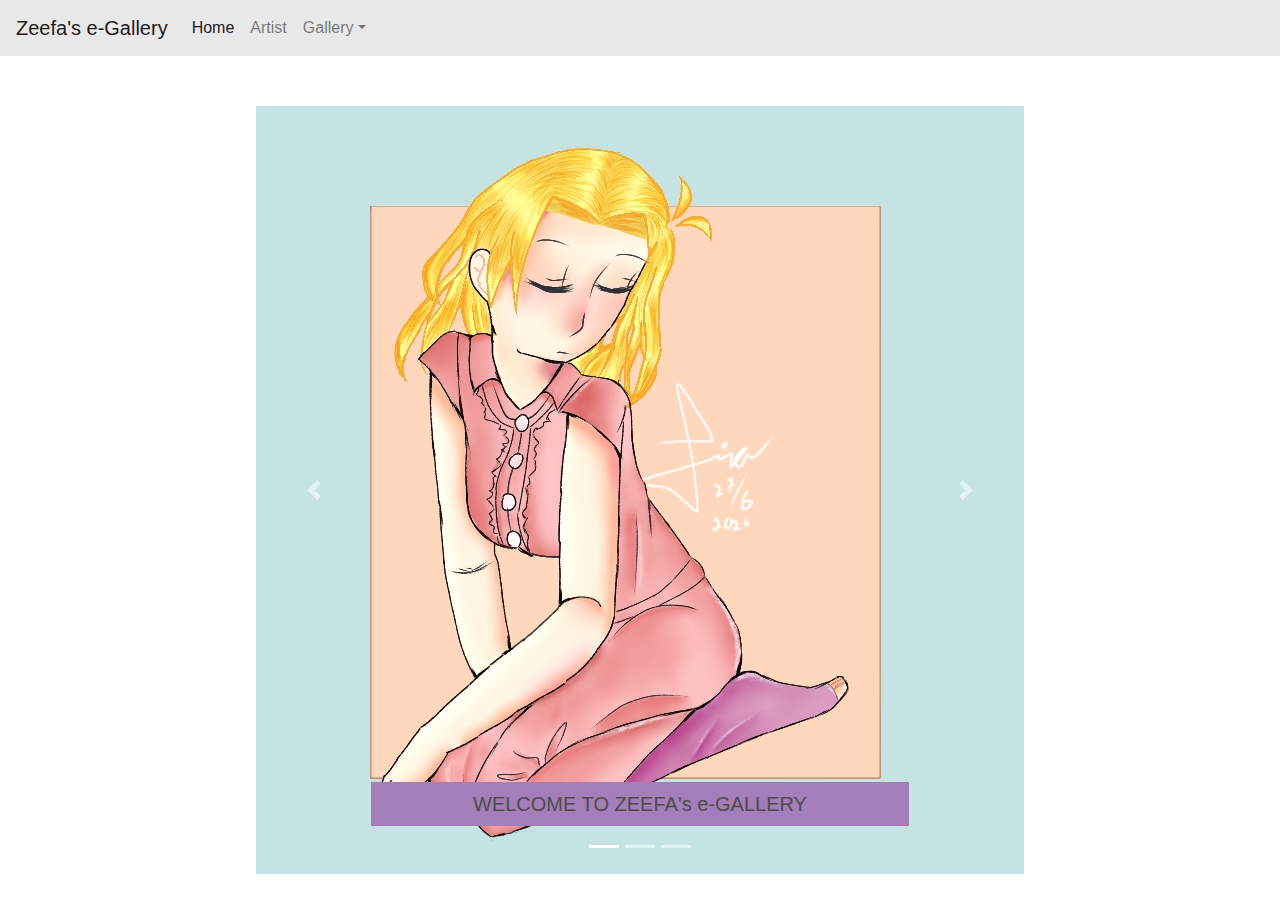
==== index.html @ ceb3c809 "Menambah foto dan Mengedit HTML" ====
<!DOCTYPE html>
<html>

<head>
    <!-- Required meta tags -->
    <meta charset="utf-8">
    <meta name="viewport" content="width=device-width, initial-scale=1, shrink-to-fit=no">

    <!-- Bootstrap CSS -->
    <link rel="stylesheet" href="https://stackpath.bootstrapcdn.com/bootstrap/4.4.1/css/bootstrap.min.css" integrity="sha384-Vkoo8x4CGsO3+Hhxv8T/Q5PaXtkKtu6ug5TOeNV6gBiFeWPGFN9MuhOf23Q9Ifjh" crossorigin="anonymous">
    
    <link rel="preconnect" href="https://fonts.gstatic.com">
    <link href="https://fonts.googleapis.com/css2?family=Langar&display=swap" rel="stylesheet">
    
    <link rel="stylesheet" href="https://cdnjs.cloudflare.com/ajax/libs/font-awesome/4.7.0/css/font-awesome.min.css">
       
   
       <title>Home</title> 
       <link rel="icon" href="https://www.pngfind.com/pngs/m/223-2232869_png-file-svg-moon-icon-circle-png-transparent.png">
       <style>
           body {background-image: url("https://i.pinimg.com/564x/5b/8e/38/5b8e385e38d39f1e26ceb49ce8c6544c.jpg");
                 }
           #kotak {width: 80vw;
              display: flex;
              align-items: center;
              flex-direction: column;
              justify-content: center;
              margin: 0 auto;
              margin-top: 50px;
              margin-bottom: 50px;
                  }
           h5 {background-color: #a37eba;
               padding: 10px;
              color:#4c4c4c;
               display: box; 
              }
           


       </style>
</head>

<body>
  <nav class="navbar navbar-expand-lg navbar-light" style="background-color: #e8e8e8;">
    <a class="navbar-brand" href="index.html">Zeefa's e-Gallery</a>
    <button class="navbar-toggler" type="button" data-toggle="collapse" data-target="#navbarNav" aria-controls="navbarNav" aria-expanded="false" aria-label="Toggle navigation">
      <span class="navbar-toggler-icon"></span>
    </button>
    <div class="collapse navbar-collapse" id="navbarNav">
      <ul class="navbar-nav">
        <li class="nav-item active">
          <a class="nav-link" href="index.html">Home<span class="sr-only">(current)</span></a>
        </li>  
          <li class="nav-item">
            <a class="nav-link" href="artist.html">Artist</a>
          </li>
          <li class="nav-item dropdown">
            <a class="nav-link dropdown-toggle" href="gallery.html">Gallery</a>
          </li>
      </ul>
    </div>
  </nav>
 <div id="kotak">
  <div id="carouselExampleIndicators" class="carousel slide" data-ride="carousel">
    <ol class="carousel-indicators">
      <li data-target="#carouselExampleIndicators" data-slide-to="0" class="active"></li>
      <li data-target="#carouselExampleIndicators" data-slide-to="1"></li>
      <li data-target="#carouselExampleIndicators" data-slide-to="2"></li>
    </ol>
    <div class="carousel-inner">
      <div class="carousel-item active">
        <img src="2020-10.jpg" alt="...">
        <div class="carousel-caption d-none d-md-block">
          <h5>WELCOME TO ZEEFA's e-GALLERY</h5>
        </div>
      </div><div class="carousel-item">
        <img src="2019-4.png" alt="...">
        <div class="carousel-caption d-none d-md-block">
          <h5>
            In this website you can post your art history here</h5>
        </div>
      </div><div class="carousel-item">
        <img src="2018-6.png" alt="...">
        <div class="carousel-caption d-none d-md-block">
          <h5>Post your beautiful art here <br>And everyone can see your improvement and your latest art</h5>
        </div>
      </div>
      </div>
    <a class="carousel-control-prev" href="#carouselExampleIndicators" role="button" data-slide="prev">
      <span class="carousel-control-prev-icon" aria-hidden="true"></span>
      <span class="sr-only">Previous</span>
    </a>
    <a class="carousel-control-next" href="#carouselExampleIndicators" role="button" data-slide="next">
      <span class="carousel-control-next-icon" aria-hidden="true"></span>
      <span class="sr-only">Next</span>
    </a>
  </div>
   </div>  
  
    

    

        
     <script src="https://code.jquery.com/jquery-3.4.1.slim.min.js" integrity="sha384-J6qa4849blE2+poT4WnyKhv5vZF5SrPo0iEjwBvKU7imGFAV0wwj1yYfoRSJoZ+n" crossorigin="anonymous"></script>
     <script src="https://cdn.jsdelivr.net/npm/popper.js@1.16.0/dist/umd/popper.min.js" integrity="sha384-Q6E9RHvbIyZFJoft+2mJbHaEWldlvI9IOYy5n3zV9zzTtmI3UksdQRVvoxMfooAo" crossorigin="anonymous"></script>
     <script src="https://stackpath.bootstrapcdn.com/bootstrap/4.4.1/js/bootstrap.min.js" integrity="sha384-wfSDF2E50Y2D1uUdj0O3uMBJnjuUD4Ih7YwaYd1iqfktj0Uod8GCExl3Og8ifwB6" crossorigin="anonymous"></script>
 </body>
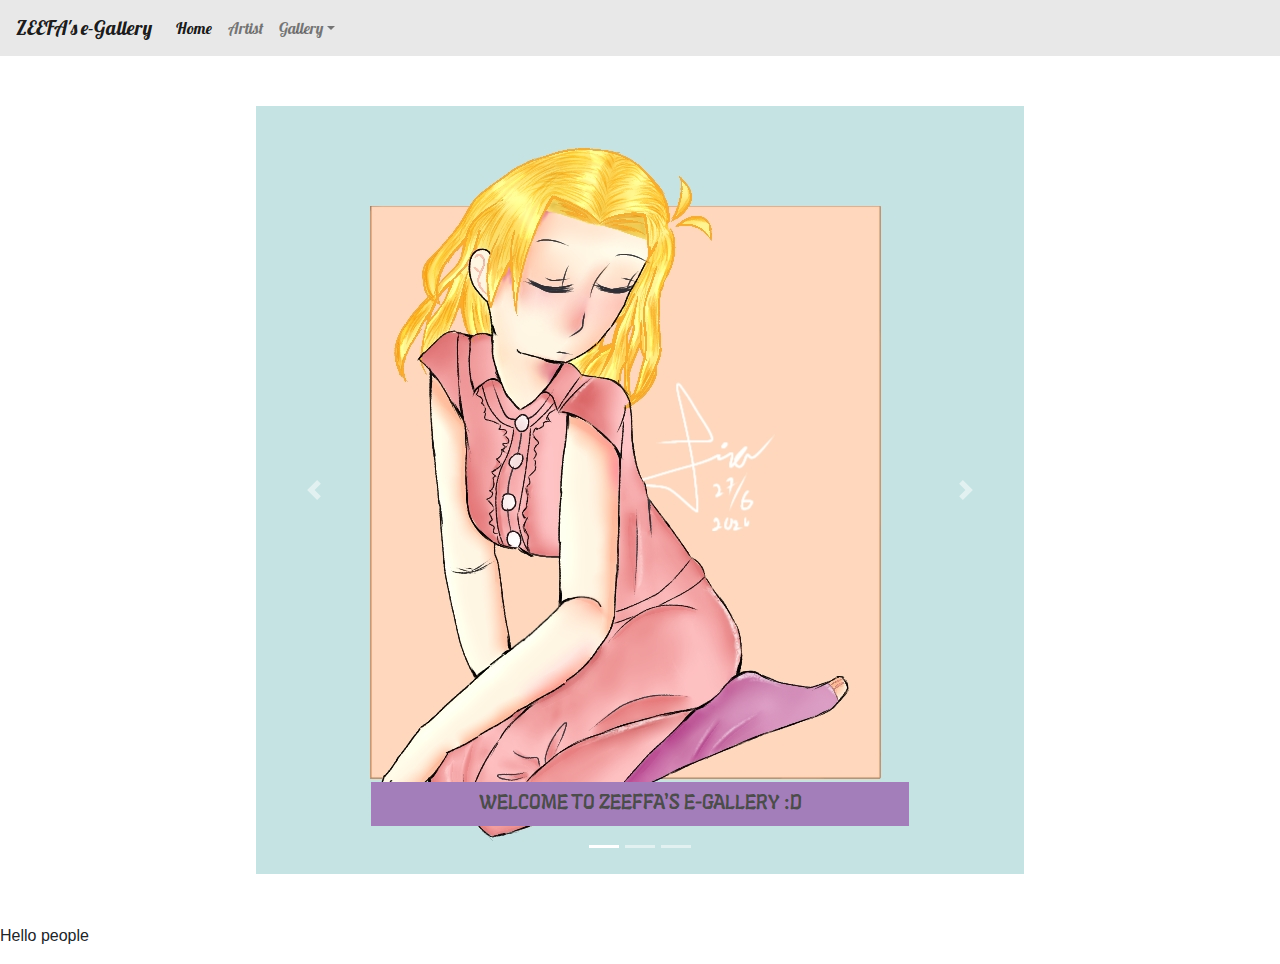
==== commit 99f0c3cf: "Menambah foto dan Mengedit kata-kata yang sala di HTML" ====
--- a/index.html
+++ b/index.html
@@ -10,8 +10,11 @@
     <link rel="stylesheet" href="https://stackpath.bootstrapcdn.com/bootstrap/4.4.1/css/bootstrap.min.css" integrity="sha384-Vkoo8x4CGsO3+Hhxv8T/Q5PaXtkKtu6ug5TOeNV6gBiFeWPGFN9MuhOf23Q9Ifjh" crossorigin="anonymous">
     
     <link rel="preconnect" href="https://fonts.gstatic.com">
-    <link href="https://fonts.googleapis.com/css2?family=Langar&display=swap" rel="stylesheet">
-    
+    <link href="https://fonts.googleapis.com/css2?family=Lobster&display=swap" rel="stylesheet"> 
+
+    <link rel="preconnect" href="https://fonts.gstatic.com">
+    <link href="https://fonts.googleapis.com/css2?family=Langar&display=swap" rel="stylesheet"> 
+
     <link rel="stylesheet" href="https://cdnjs.cloudflare.com/ajax/libs/font-awesome/4.7.0/css/font-awesome.min.css">
        
    
@@ -30,10 +33,22 @@
               margin-bottom: 50px;
                   }
            h5 {background-color: #a37eba;
+               font-family: 'Langar', cursive;
                padding: 10px;
-              color:#4c4c4c;
+               color:#4c4c4c;
                display: box; 
               }
+           @media screen and (max-width: 600px) 
+           {body {display: none;}
+           }
+           .e1 {font-family: 'Lobster', cursive;
+              }
+
+           
+      
+
+
+
            
 
 
@@ -41,8 +56,9 @@
 </head>
 
 <body>
+  <div class="e1">
   <nav class="navbar navbar-expand-lg navbar-light" style="background-color: #e8e8e8;">
-    <a class="navbar-brand" href="index.html">Zeefa's e-Gallery</a>
+    <a class="navbar-brand" href="index.html">ZEEFA's e-Gallery</a>
     <button class="navbar-toggler" type="button" data-toggle="collapse" data-target="#navbarNav" aria-controls="navbarNav" aria-expanded="false" aria-label="Toggle navigation">
       <span class="navbar-toggler-icon"></span>
     </button>
@@ -60,6 +76,7 @@
       </ul>
     </div>
   </nav>
+</div>
  <div id="kotak">
   <div id="carouselExampleIndicators" class="carousel slide" data-ride="carousel">
     <ol class="carousel-indicators">
@@ -71,7 +88,7 @@
       <div class="carousel-item active">
         <img src="2020-10.jpg" alt="...">
         <div class="carousel-caption d-none d-md-block">
-          <h5>WELCOME TO ZEEFA's e-GALLERY</h5>
+          <h5>WELCOME TO ZEEFFA'S E-GALLERY :D</h5>
         </div>
       </div><div class="carousel-item">
         <img src="2019-4.png" alt="...">
@@ -82,7 +99,7 @@
       </div><div class="carousel-item">
         <img src="2018-6.png" alt="...">
         <div class="carousel-caption d-none d-md-block">
-          <h5>Post your beautiful art here <br>And everyone can see your improvement and your latest art</h5>
+          <h5>Post your beautiful art here <br>And let everyone see your improvement and your latest art</h5>
         </div>
       </div>
       </div>
@@ -105,7 +122,11 @@
      <script src="https://code.jquery.com/jquery-3.4.1.slim.min.js" integrity="sha384-J6qa4849blE2+poT4WnyKhv5vZF5SrPo0iEjwBvKU7imGFAV0wwj1yYfoRSJoZ+n" crossorigin="anonymous"></script>
      <script src="https://cdn.jsdelivr.net/npm/popper.js@1.16.0/dist/umd/popper.min.js" integrity="sha384-Q6E9RHvbIyZFJoft+2mJbHaEWldlvI9IOYy5n3zV9zzTtmI3UksdQRVvoxMfooAo" crossorigin="anonymous"></script>
      <script src="https://stackpath.bootstrapcdn.com/bootstrap/4.4.1/js/bootstrap.min.js" integrity="sha384-wfSDF2E50Y2D1uUdj0O3uMBJnjuUD4Ih7YwaYd1iqfktj0Uod8GCExl3Og8ifwB6" crossorigin="anonymous"></script>
- </body>    
+
+     <div id="hide">
+       <p>Hello people</p>
+     </div>
+    </body>    
 
 
 
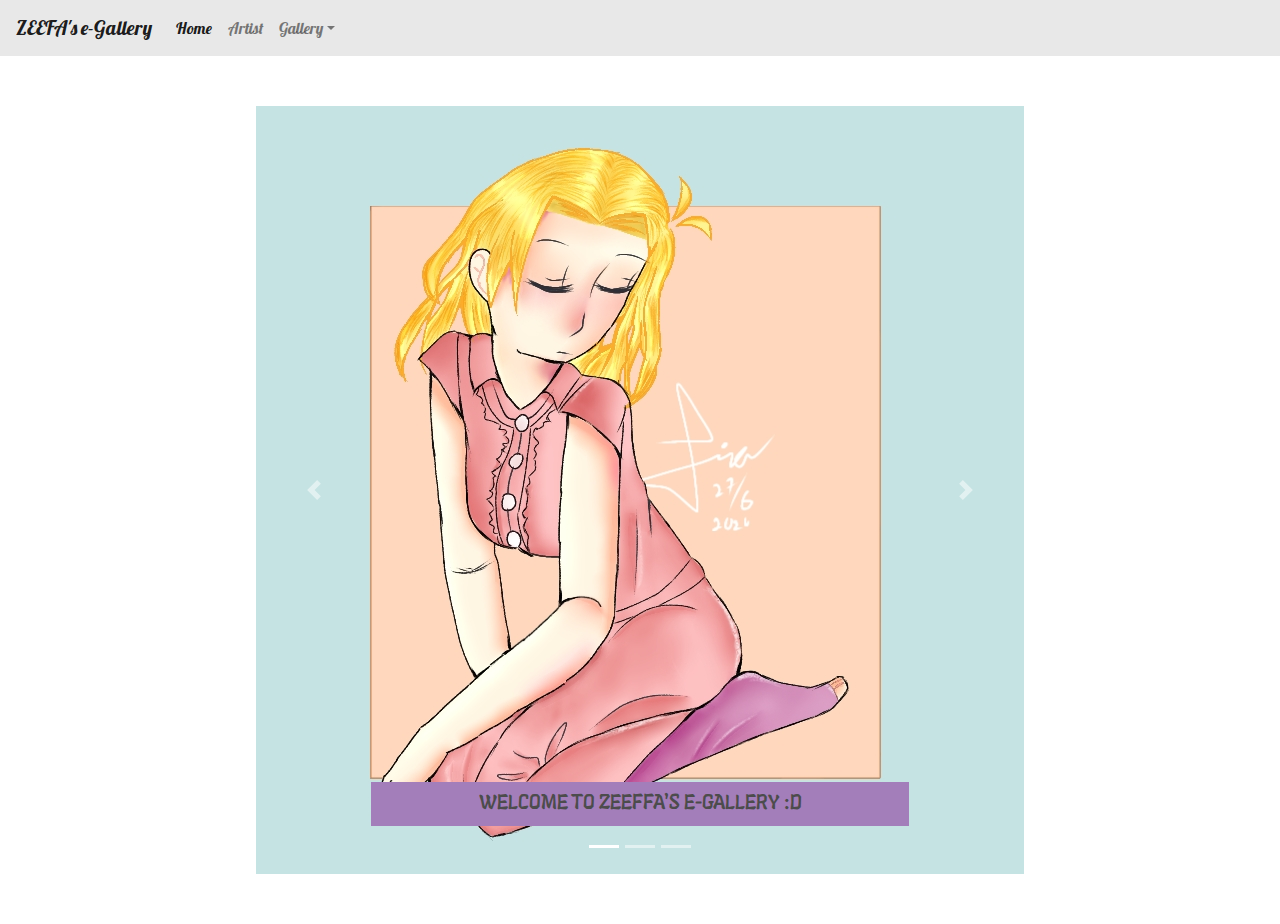
==== commit a9914d90: "Mengedit HTML" ====
--- a/index.html
+++ b/index.html
@@ -123,9 +123,7 @@
      <script src="https://cdn.jsdelivr.net/npm/popper.js@1.16.0/dist/umd/popper.min.js" integrity="sha384-Q6E9RHvbIyZFJoft+2mJbHaEWldlvI9IOYy5n3zV9zzTtmI3UksdQRVvoxMfooAo" crossorigin="anonymous"></script>
      <script src="https://stackpath.bootstrapcdn.com/bootstrap/4.4.1/js/bootstrap.min.js" integrity="sha384-wfSDF2E50Y2D1uUdj0O3uMBJnjuUD4Ih7YwaYd1iqfktj0Uod8GCExl3Og8ifwB6" crossorigin="anonymous"></script>
 
-     <div id="hide">
-       <p>Hello people</p>
-     </div>
+     
     </body>    
 
 
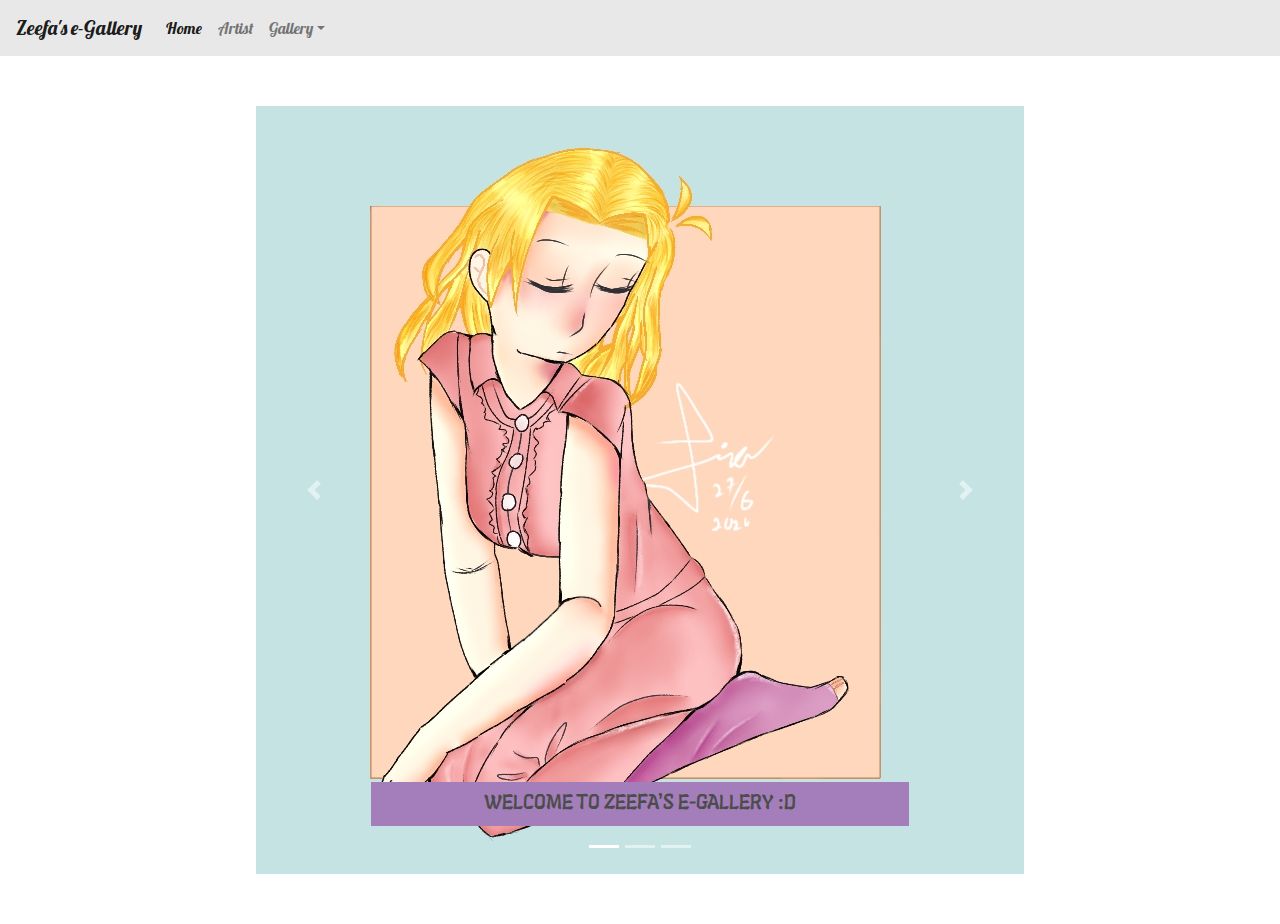
==== commit 42d66bd6: "Mengedit HTML" ====
--- a/index.html
+++ b/index.html
@@ -58,7 +58,7 @@
 <body>
   <div class="e1">
   <nav class="navbar navbar-expand-lg navbar-light" style="background-color: #e8e8e8;">
-    <a class="navbar-brand" href="index.html">ZEEFA's e-Gallery</a>
+    <a class="navbar-brand" href="index.html">Zeefa's e-Gallery</a>
     <button class="navbar-toggler" type="button" data-toggle="collapse" data-target="#navbarNav" aria-controls="navbarNav" aria-expanded="false" aria-label="Toggle navigation">
       <span class="navbar-toggler-icon"></span>
     </button>
@@ -72,6 +72,13 @@
           </li>
           <li class="nav-item dropdown">
             <a class="nav-link dropdown-toggle" href="gallery.html">Gallery</a>
+            <div class="dropdown-menu" aria-labelledby="navbarDropdown">
+              <a class="dropdown-item" href="gallery.html#2020">2020</a>
+              <a class="dropdown-item" href="gallery.html#2019">2019</a>
+              <a class="dropdown-item" href="gallery.html#2018">2018</a>
+              <a class="dropdown-item" href="gallery.html#2017">2017</a>
+              <a class="dropdown-item" href="gallery.html#2016">2016</a>
+            </div>
           </li>
       </ul>
     </div>
@@ -88,7 +95,7 @@
       <div class="carousel-item active">
         <img src="2020-10.jpg" alt="...">
         <div class="carousel-caption d-none d-md-block">
-          <h5>WELCOME TO ZEEFFA'S E-GALLERY :D</h5>
+          <h5>WELCOME TO ZEEFA'S E-GALLERY :D</h5>
         </div>
       </div><div class="carousel-item">
         <img src="2019-4.png" alt="...">
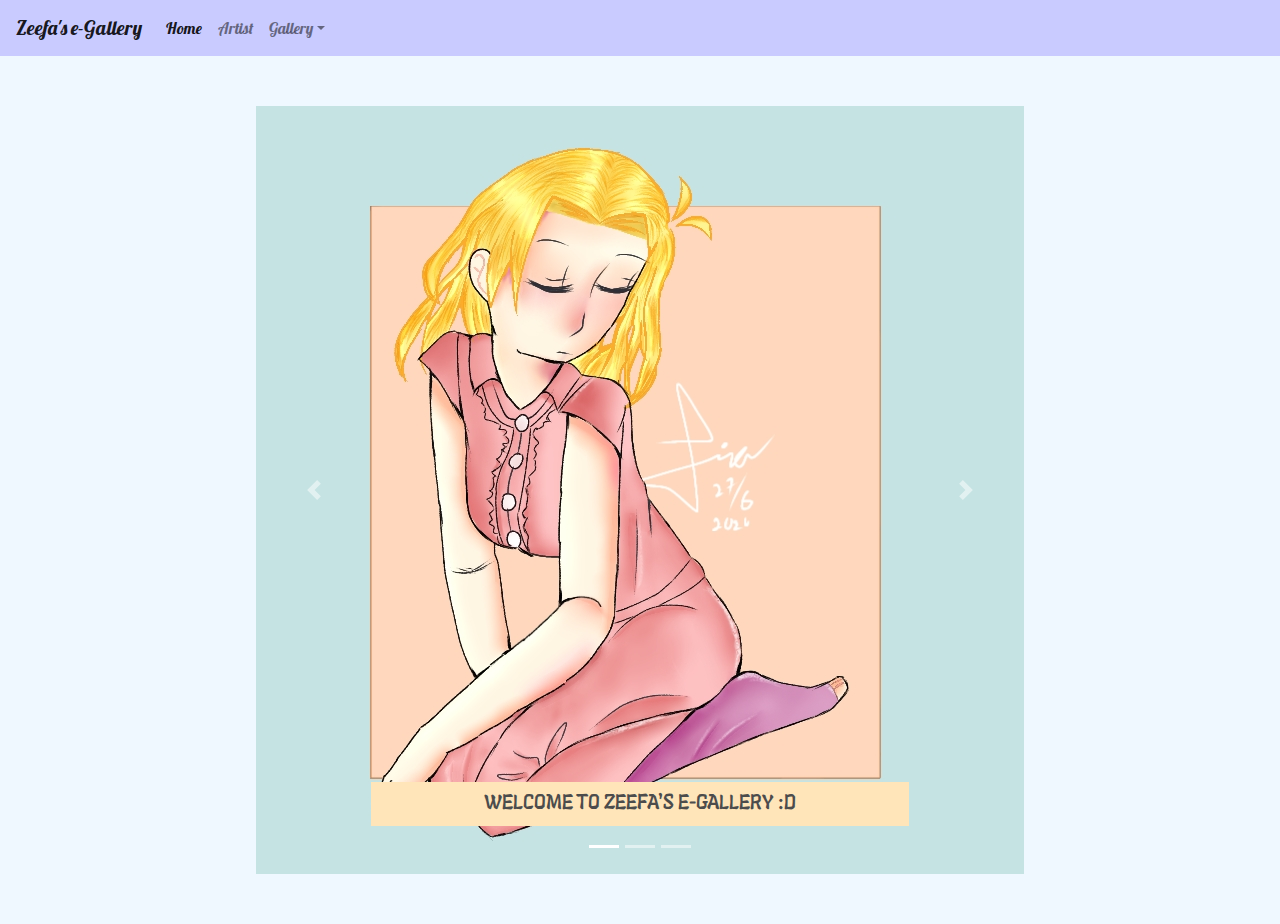
==== commit 67b0ae4e: "Mengedit HTML & CSS" ====
--- a/index.html
+++ b/index.html
@@ -21,7 +21,7 @@
        <title>Home</title> 
        <link rel="icon" href="https://www.pngfind.com/pngs/m/223-2232869_png-file-svg-moon-icon-circle-png-transparent.png">
        <style>
-           body {background-image: url("https://i.pinimg.com/564x/5b/8e/38/5b8e385e38d39f1e26ceb49ce8c6544c.jpg");
+           body {background-color: #eff8ff;
                  }
            #kotak {width: 80vw;
               display: flex;
@@ -32,11 +32,10 @@
               margin-top: 50px;
               margin-bottom: 50px;
                   }
-           h5 {background-color: #a37eba;
+           h5 {background-color: #ffe5b9;
                font-family: 'Langar', cursive;
                padding: 10px;
-               color:#4c4c4c;
-               display: box; 
+               color:#4c4c4c; 
               }
            @media screen and (max-width: 600px) 
            {body {display: none;}
@@ -49,15 +48,13 @@
 
 
 
-           
-
-
+      
        </style>
 </head>
 
 <body>
   <div class="e1">
-  <nav class="navbar navbar-expand-lg navbar-light" style="background-color: #e8e8e8;">
+  <nav class="navbar navbar-expand-lg navbar-light" style="background-color: #c9cbff;">
     <a class="navbar-brand" href="index.html">Zeefa's e-Gallery</a>
     <button class="navbar-toggler" type="button" data-toggle="collapse" data-target="#navbarNav" aria-controls="navbarNav" aria-expanded="false" aria-label="Toggle navigation">
       <span class="navbar-toggler-icon"></span>
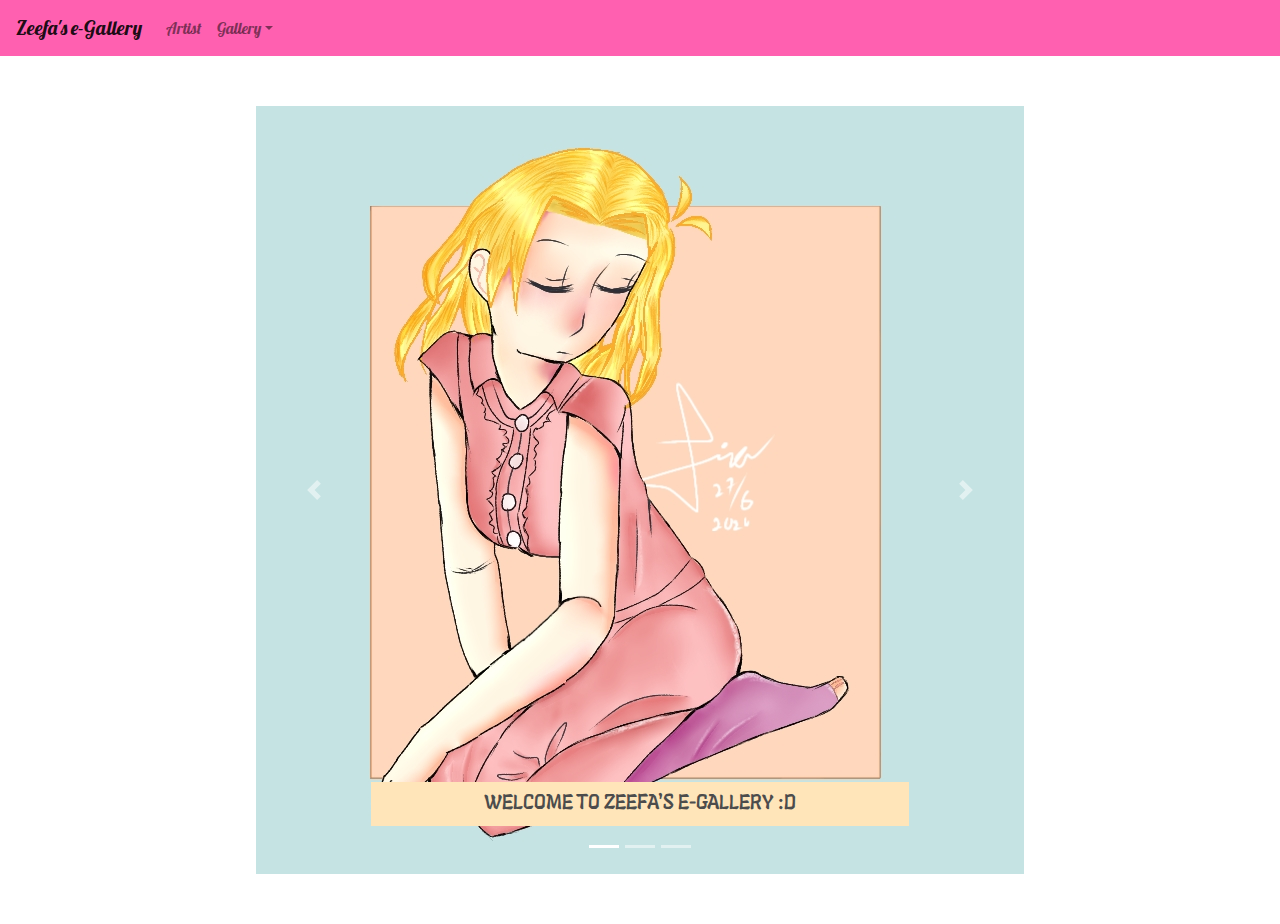
==== commit 4fedff49: "Mengedit HTML dan Menambah CSS" ====
--- a/index.html
+++ b/index.html
@@ -9,64 +9,45 @@
     <!-- Bootstrap CSS -->
     <link rel="stylesheet" href="https://stackpath.bootstrapcdn.com/bootstrap/4.4.1/css/bootstrap.min.css" integrity="sha384-Vkoo8x4CGsO3+Hhxv8T/Q5PaXtkKtu6ug5TOeNV6gBiFeWPGFN9MuhOf23Q9Ifjh" crossorigin="anonymous">
     
+    <!-- Font Google -->
     <link rel="preconnect" href="https://fonts.gstatic.com">
     <link href="https://fonts.googleapis.com/css2?family=Lobster&display=swap" rel="stylesheet"> 
 
     <link rel="preconnect" href="https://fonts.gstatic.com">
     <link href="https://fonts.googleapis.com/css2?family=Langar&display=swap" rel="stylesheet"> 
 
+    <!-- Font Awesome -->
     <link rel="stylesheet" href="https://cdnjs.cloudflare.com/ajax/libs/font-awesome/4.7.0/css/font-awesome.min.css">
        
+    <!-- CSS -->
+    <link rel="stylesheet" href="index-style.css">
    
        <title>Home</title> 
+       <!-- Logo -->
        <link rel="icon" href="https://www.pngfind.com/pngs/m/223-2232869_png-file-svg-moon-icon-circle-png-transparent.png">
-       <style>
-           body {background-color: #eff8ff;
-                 }
-           #kotak {width: 80vw;
-              display: flex;
-              align-items: center;
-              flex-direction: column;
-              justify-content: center;
-              margin: 0 auto;
-              margin-top: 50px;
-              margin-bottom: 50px;
-                  }
-           h5 {background-color: #ffe5b9;
-               font-family: 'Langar', cursive;
-               padding: 10px;
-               color:#4c4c4c; 
-              }
-           @media screen and (max-width: 600px) 
-           {body {display: none;}
-           }
-           .e1 {font-family: 'Lobster', cursive;
-              }
-
-           
       
-
-
-
+        
       
-       </style>
 </head>
 
 <body>
-  <div class="e1">
-  <nav class="navbar navbar-expand-lg navbar-light" style="background-color: #c9cbff;">
+  
+  <!--Navbar-->
+  <div class="e1-navbar">
+  <nav class="navbar navbar-expand-lg navbar-light" style="background-color: #ff60b0">
     <a class="navbar-brand" href="index.html">Zeefa's e-Gallery</a>
+
     <button class="navbar-toggler" type="button" data-toggle="collapse" data-target="#navbarNav" aria-controls="navbarNav" aria-expanded="false" aria-label="Toggle navigation">
       <span class="navbar-toggler-icon"></span>
     </button>
+
     <div class="collapse navbar-collapse" id="navbarNav">
       <ul class="navbar-nav">
-        <li class="nav-item active">
-          <a class="nav-link" href="index.html">Home<span class="sr-only">(current)</span></a>
-        </li>  
+        <!-- About Me -->
           <li class="nav-item">
             <a class="nav-link" href="artist.html">Artist</a>
           </li>
+        <!-- Gallery -->  
           <li class="nav-item dropdown">
             <a class="nav-link dropdown-toggle" href="gallery.html">Gallery</a>
             <div class="dropdown-menu" aria-labelledby="navbarDropdown">
@@ -80,6 +61,8 @@
       </ul>
     </div>
   </nav>
+
+  <!--Carousel-->
 </div>
  <div id="kotak">
   <div id="carouselExampleIndicators" class="carousel slide" data-ride="carousel">
--- a/index-style.css
+++ b/index-style.css
@@ -0,0 +1,66 @@
+html {scroll-behavior: smooth;
+                }
+
+body {background-image: url("https://i.pinimg.com/564x/96/a4/59/96a4599021fcf8f045ba56f20c4bce63.jpg");
+
+}
+
+
+
+/* Carousel */
+#kotak {width: 80vw;
+display: flex;
+align-items: center;
+flex-direction: column;
+justify-content: center;
+margin: 0 auto;
+margin-top: 50px;
+margin-bottom: 50px;
+
+ }
+
+
+h5 {background-color: #ffe5b9;
+font-family: 'Langar', cursive;
+padding: 10px;
+color:#4c4c4c; 
+}
+
+@media screen and (max-width: 600px) 
+{body {display: none;}
+}
+
+/* navbar */
+.e1-navbar {font-family: 'Lobster', cursive;
+}
+
+.navbar-nav {justify-content: space-around;
+             display:flex;
+             flex-direction: row-reverse;
+}
+
+h1 {color:#a37eba; text-align:center;
+    font-family: 'Langar', cursive;
+    margin-bottom: 50px; 
+    }
+ .heading-1 {color:#4c4c4c; text-align:center;}
+ .heading-2 {color:red;}
+
+ /* box biodata dan tahun2 draw */
+ .box {background-color:#ffe5b9; 
+       width: 80vw;
+       display: flex;
+       align-items: center;
+       flex-direction: column;
+       justify-content: center;
+       margin: 0 auto;
+       margin-top: 50px;
+       }
+  .e1 {font-family: 'Lobster', cursive;
+      }
+
+
+
+
+
+
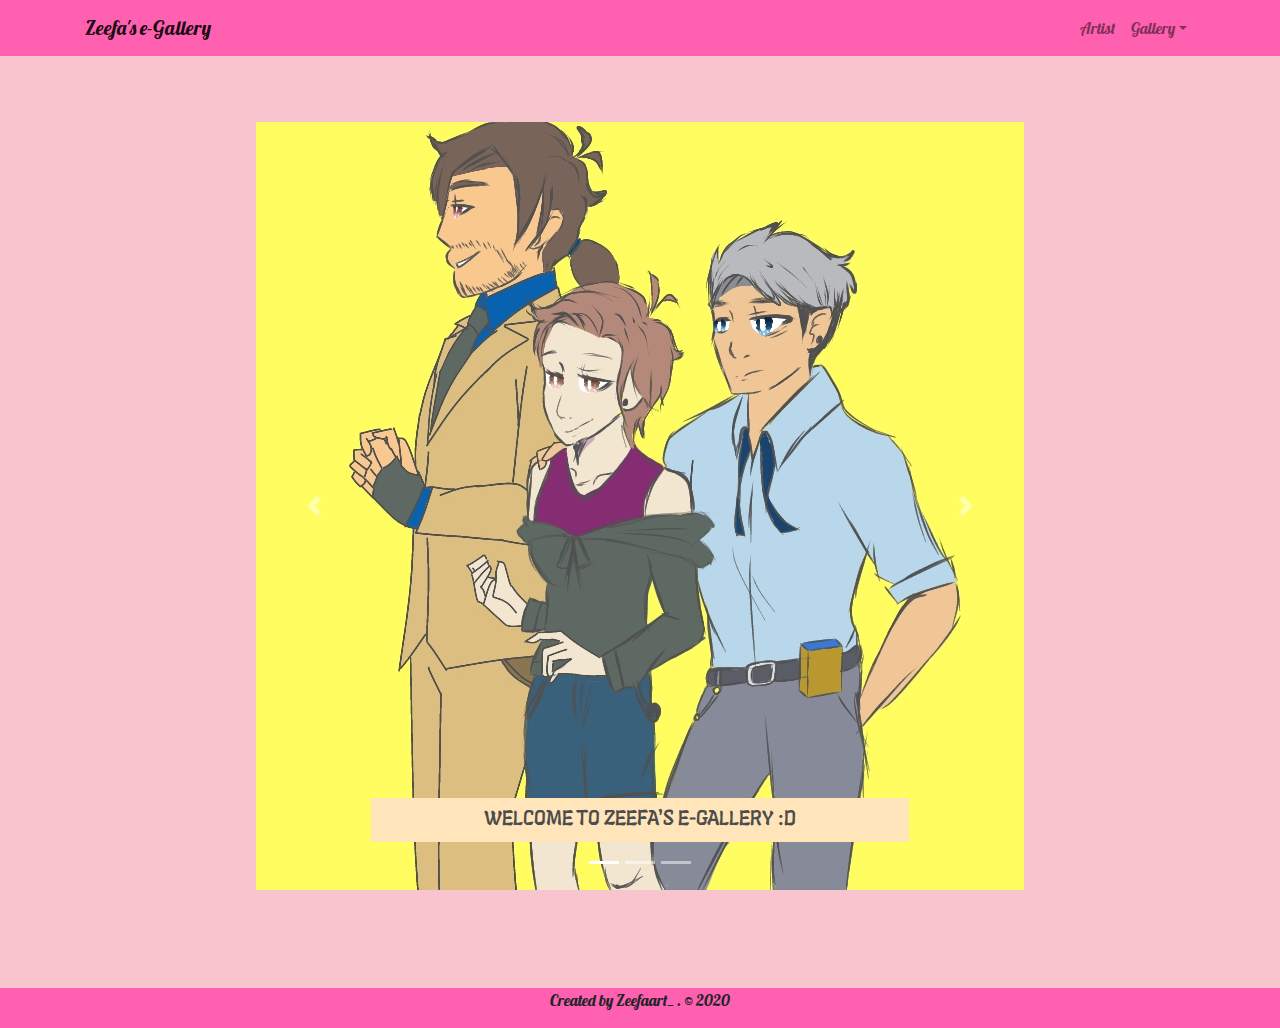
==== commit 9cbade4b: "Mengedit CSS dan Tambah gambar 2021" ====
--- a/index.html
+++ b/index.html
@@ -31,25 +31,28 @@
 </head>
 
 <body>
+
   
   <!--Navbar-->
   <div class="e1-navbar">
-  <nav class="navbar navbar-expand-lg navbar-light" style="background-color: #ff60b0">
+  <nav class="navbar navbar-expand-lg navbar-light fixed-top" style="background-color: #ff60b0" id="mainNav">
+    <div class="container">
     <a class="navbar-brand" href="index.html">Zeefa's e-Gallery</a>
 
-    <button class="navbar-toggler" type="button" data-toggle="collapse" data-target="#navbarNav" aria-controls="navbarNav" aria-expanded="false" aria-label="Toggle navigation">
+    <button class="navbar-toggler navbar-toggler-right" type="button" data-toggle="collapse" data-target="#navbarNav" aria-controls="navbarNav" aria-expanded="false" aria-label="Toggle navigation">
       <span class="navbar-toggler-icon"></span>
     </button>
 
     <div class="collapse navbar-collapse" id="navbarNav">
-      <ul class="navbar-nav">
+      <ul class="navbar-nav ml-auto">
         <!-- About Me -->
           <li class="nav-item">
-            <a class="nav-link" href="artist.html">Artist</a>
-          </li>
+            <a class="nav-link js-scroll-trigger" href="artist.html">Artist</a>
+          </li 
+          >
         <!-- Gallery -->  
           <li class="nav-item dropdown">
-            <a class="nav-link dropdown-toggle" href="gallery.html">Gallery</a>
+            <a class="nav-link dropdown-toggle js-scroll-trigger" href="gallery.html">Gallery</a>
             <div class="dropdown-menu" aria-labelledby="navbarDropdown">
               <a class="dropdown-item" href="gallery.html#2020">2020</a>
               <a class="dropdown-item" href="gallery.html#2019">2019</a>
@@ -60,10 +63,15 @@
           </li>
       </ul>
     </div>
+  </div>
   </nav>
+  
+
+  <br><br><br>
 
   <!--Carousel-->
-</div>
+ 
+
  <div id="kotak">
   <div id="carouselExampleIndicators" class="carousel slide" data-ride="carousel">
     <ol class="carousel-indicators">
@@ -71,25 +79,27 @@
       <li data-target="#carouselExampleIndicators" data-slide-to="1"></li>
       <li data-target="#carouselExampleIndicators" data-slide-to="2"></li>
     </ol>
+
     <div class="carousel-inner">
       <div class="carousel-item active">
-        <img src="2020-10.jpg" alt="...">
+        <img src="./2021-1.jpeg" alt="..." style="height: auto;">
         <div class="carousel-caption d-none d-md-block">
           <h5>WELCOME TO ZEEFA'S E-GALLERY :D</h5>
         </div>
       </div><div class="carousel-item">
-        <img src="2019-4.png" alt="...">
+        <img src="./2019-4.png" alt="..." style="height: auto;">
         <div class="carousel-caption d-none d-md-block">
           <h5>
             In this website you can post your art history here</h5>
         </div>
       </div><div class="carousel-item">
-        <img src="2018-6.png" alt="...">
+        <img src="./2020-2.png" alt="..." style="height: auto;">
         <div class="carousel-caption d-none d-md-block">
           <h5>Post your beautiful art here <br>And let everyone see your improvement and your latest art</h5>
         </div>
       </div>
       </div>
+
     <a class="carousel-control-prev" href="#carouselExampleIndicators" role="button" data-slide="prev">
       <span class="carousel-control-prev-icon" aria-hidden="true"></span>
       <span class="sr-only">Previous</span>
@@ -100,9 +110,15 @@
     </a>
   </div>
    </div>  
+
+   <br><br>
   
-    
 
+   <footer>
+    <p>Created by Zeefaart_ . © 2020</p>
+  </footer>
+  
+  </div>
     
 
         
--- a/index-style.css
+++ b/index-style.css
@@ -1,21 +1,24 @@
-html {scroll-behavior: smooth;
+body, html {scroll-behavior: smooth;
+           height: 100%;
+           margin: 0;
                 }
 
-body {background-image: url("https://i.pinimg.com/564x/96/a4/59/96a4599021fcf8f045ba56f20c4bce63.jpg");
-
+body {background-color: #f8c5ce;
 }
 
+* {box-sizing: border-box;
+  }
 
-
+  
 /* Carousel */
 #kotak {width: 80vw;
 display: flex;
 align-items: center;
-flex-direction: column;
 justify-content: center;
 margin: 0 auto;
 margin-top: 50px;
 margin-bottom: 50px;
+box-sizing: border-box;
 
  }
 
@@ -24,6 +27,9 @@
 font-family: 'Langar', cursive;
 padding: 10px;
 color:#4c4c4c; 
+display: flex;
+justify-content: center;
+align-items: center;
 }
 
 @media screen and (max-width: 600px) 
@@ -54,10 +60,20 @@
        flex-direction: column;
        justify-content: center;
        margin: 0 auto;
-       margin-top: 50px;
+       margin-top: 100px;
        }
+
   .e1 {font-family: 'Lobster', cursive;
       }
+
+footer {background-color: #ff60b0; 
+  justify-content: center;
+  display: flex;
+  justify-content: center;
+  align-items: center;
+  padding-bottom: 0auto;
+
+}
 
 
 
